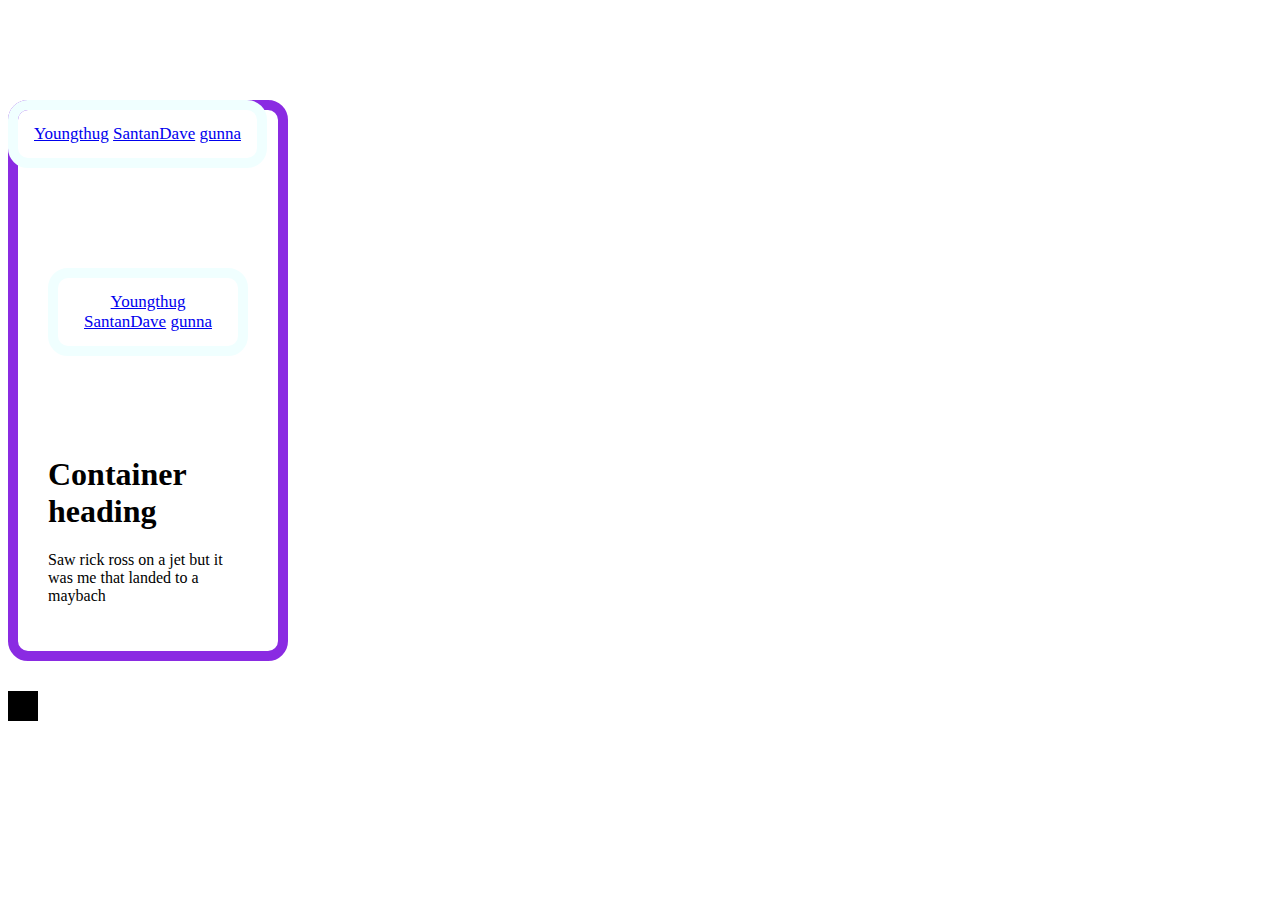
==== Desktop/test/index.html @ cc473789 "nav bar" ====
<!DOCTYPE html>
<html lang="en">
<head>
    <meta charset="UTF-8">
    <meta name="viewport" content="width=device-width, initial-scale=1.0">
    <title>Members Only</title>
    <link rel="stylesheet" href="style.css">
</head>
<body>
    <div class="topnav">
        <a class="thug" href="https://www.instagram.com/thuggerthugger1/">Youngthug</a>
        <a class="david" href="https://www.instagram.com/santandave/">SantanDave</a>
        <a class="gunna" href="https://www.instagram.com/gunna/">gunna</a>
    </div>

    
    <div class="container"><div class="topnav">
        <a class="thug" href="https://www.instagram.com/thuggerthugger1/">Youngthug</a>
        <a class="david" href="https://www.instagram.com/santandave/">SantanDave</a>
        <a class="gunna" href="https://www.instagram.com/gunna/">gunna</a>
    </div>
        <h1>Container heading</h1>
        <p>Saw rick ross on a jet but it was me that landed to a maybach</p>
    </div>

    <div class="square">

    </div>
    
    
</body>
</html>
---- Desktop/test/style.css ----
.topnav{
    border-width: 10px;
    border-color: azure;
    border-style: solid;
    border-radius: 20px;
    margin-bottom: 100px;
}
.topnav{
    float: left;
    color: lawngreen;
    text-align: center;
    padding: 14px 16px;
    font-size: 17px;
}
.topnav a:hover {
    background-color: gray;
    color: black;
}
.topnav a.active {
    background-color: lightgrey;
    color: white;
}
.container{
    border-width: 10px;
    border-color:blueviolet;
    border-style: solid;
    border-radius: 20px;
    padding: 30px;
    width: 200px;
    margin-top: 100px;

}


.square{
    width: 30px;
    height: 30px;
    background-color: black;
    margin-top: 30px;
    margin-bottom: 30px;
}
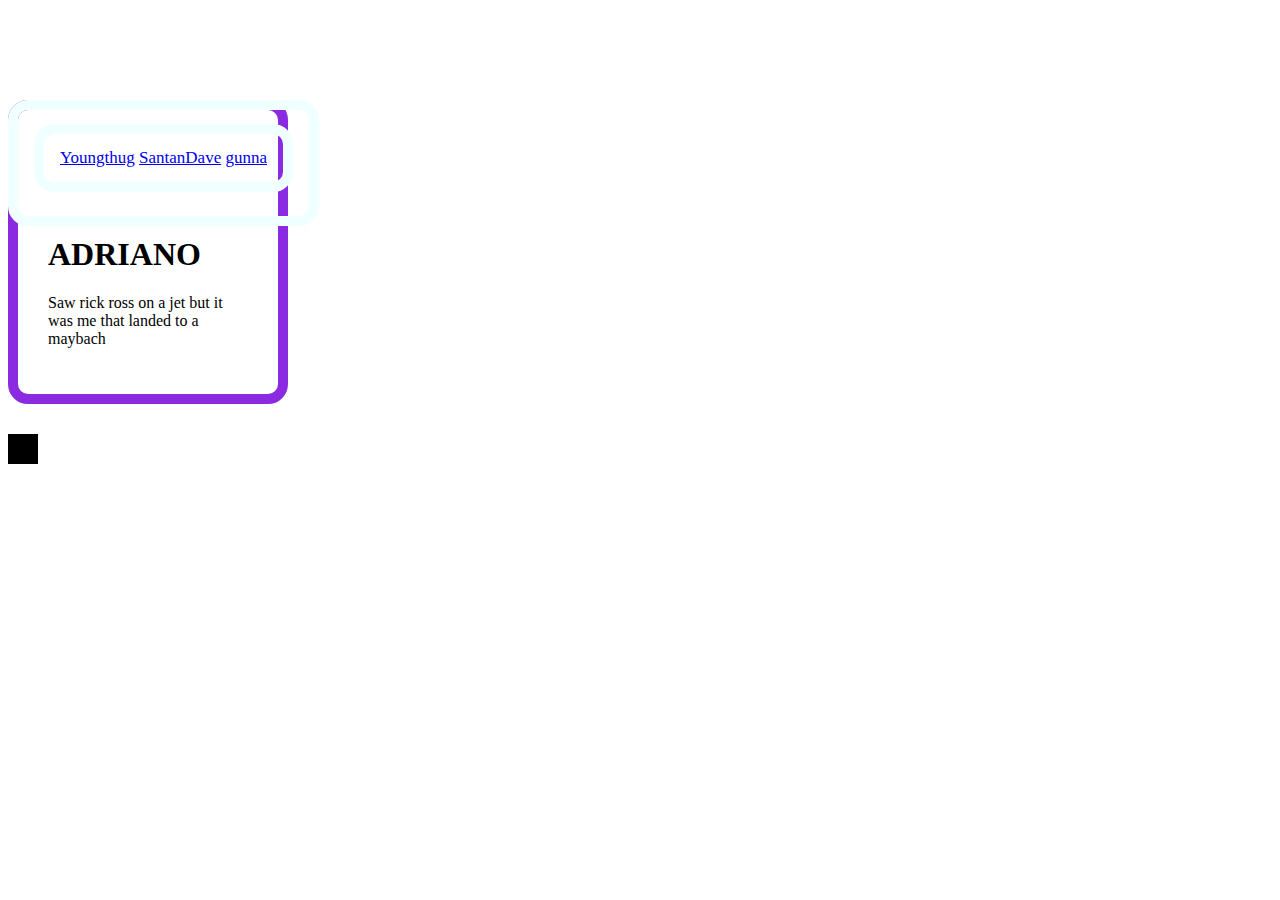
==== commit 12b211f1: "portfolio" ====
--- a/Desktop/test/index.html
+++ b/Desktop/test/index.html
@@ -8,18 +8,15 @@
 </head>
 <body>
     <div class="topnav">
+        <nav class="topnav">
         <a class="thug" href="https://www.instagram.com/thuggerthugger1/">Youngthug</a>
         <a class="david" href="https://www.instagram.com/santandave/">SantanDave</a>
-        <a class="gunna" href="https://www.instagram.com/gunna/">gunna</a>
+        <a class="gunna" href="https://www.instagram.com/gunna/">gunna</a> 
+        </nav>
     </div>
 
-    
-    <div class="container"><div class="topnav">
-        <a class="thug" href="https://www.instagram.com/thuggerthugger1/">Youngthug</a>
-        <a class="david" href="https://www.instagram.com/santandave/">SantanDave</a>
-        <a class="gunna" href="https://www.instagram.com/gunna/">gunna</a>
-    </div>
-        <h1>Container heading</h1>
+    <div class="container">
+        <h1>ADRIANO</h1>
         <p>Saw rick ross on a jet but it was me that landed to a maybach</p>
     </div>
 
--- a/Desktop/test/style.css
+++ b/Desktop/test/style.css
@@ -4,7 +4,8 @@
     border-color: azure;
     border-style: solid;
     border-radius: 20px;
-    margin-bottom: 100px;
+    margin-bottom: 10px;
+
 }
 .topnav{
     float: left;
